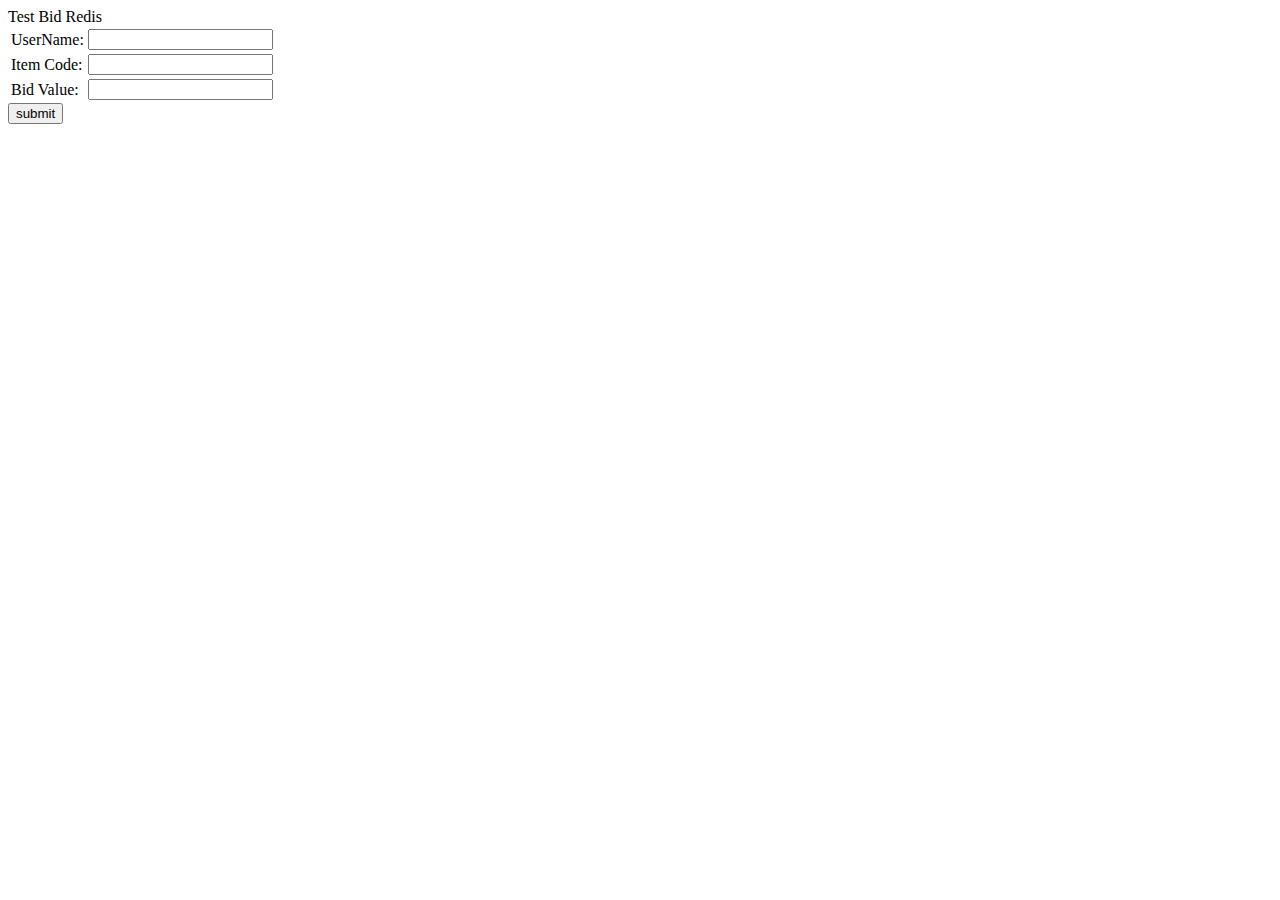
==== AuctionWeb/web/TestPostRedis.html @ b8cac4e6 "Redis DAO Test POST HTML page for Redis" ====
<!DOCTYPE html>
<!--
To change this license header, choose License Headers in Project Properties.
To change this template file, choose Tools | Templates
and open the template in the editor.
-->
<html>
    <head>
        <title>Test Bid</title>
        <meta charset="UTF-8">
        <meta name="viewport" content="width=device-width, initial-scale=1.0">
    </head>
    <body>
        <div>Test Bid Redis</div>
        <form action="wss/ws/bidRedis" method="post">
            <table>                
                <tr> <td>UserName:</td>  <td><input type="text" name="userName" /></td> </tr>
                <tr> <td>Item Code:</td>  <td><input type="text" name="itemCode" /></td> </tr>
                <tr> <td>Bid Value:</td>  <td><input type="text" name="value" /></td> </tr>
            </table>

            <input type="submit" value="submit"/>
        </form>
    </body>
</html>
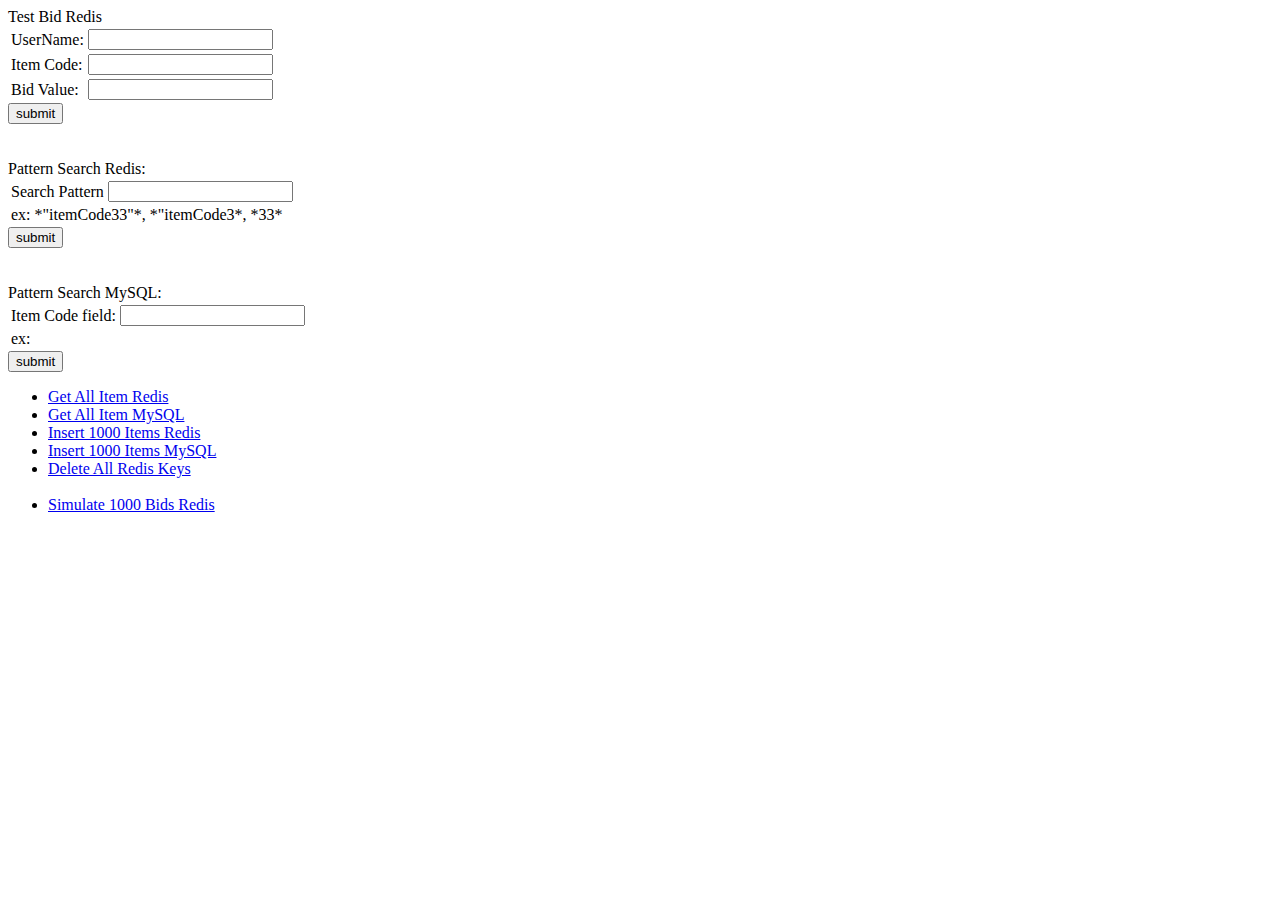
==== commit cbe2f4b6: "Test HTML page modified" ====
--- a/AuctionWeb/web/TestPostRedis.html
+++ b/AuctionWeb/web/TestPostRedis.html
@@ -21,5 +21,37 @@
 
             <input type="submit" value="submit"/>
         </form>
+        <br/><br/>
+        <div>Pattern Search Redis:</div>
+         <form action="wss/ws/search" method="post">
+            <table>                
+                <tr> <td>Search Pattern</td>  <td><input type="text" name="pattern" /></td> </tr>
+                <tr><td colspan="2"> ex: *"itemCode33"*, *"itemCode3*, *33*</td></tr>
+            </table>
+
+            <input type="submit" value="submit"/>
+        </form>
+        <br/><br/>
+        <div>Pattern Search MySQL: </div>
+         <form action="wss/ws/searchMySQL" method="post">
+            <table>                           
+                <tr> <td>Item Code field:</td>  <td><input type="text" name="itemCode" /></td> </tr>
+                <tr><td colspan="2"> ex: </td></tr>
+            </table>
+
+            <input type="submit" value="submit"/>
+        </form>
+        
+    <ul>
+        <li><a href="wss/ws/getAllItemsRedis">Get All Item Redis</a> </li>
+        <li><a href="wss/ws/items">Get All Item MySQL</a> </li>
+        <li><a href="wss/ws/createItemsRedis">Insert 1000 Items Redis </a> </li>
+        <li><a href="wss/ws/createItemsMySQL">Insert 1000 Items MySQL</a> </li>
+        <li><a href="wss/ws/clearRedis">Delete All Redis Keys</a> </li>
+        <br/>
+        <li><a href="wss/ws/simulateBids">Simulate 1000 Bids Redis </a> </li>
+    </ul>
+        
+        
     </body>
 </html>
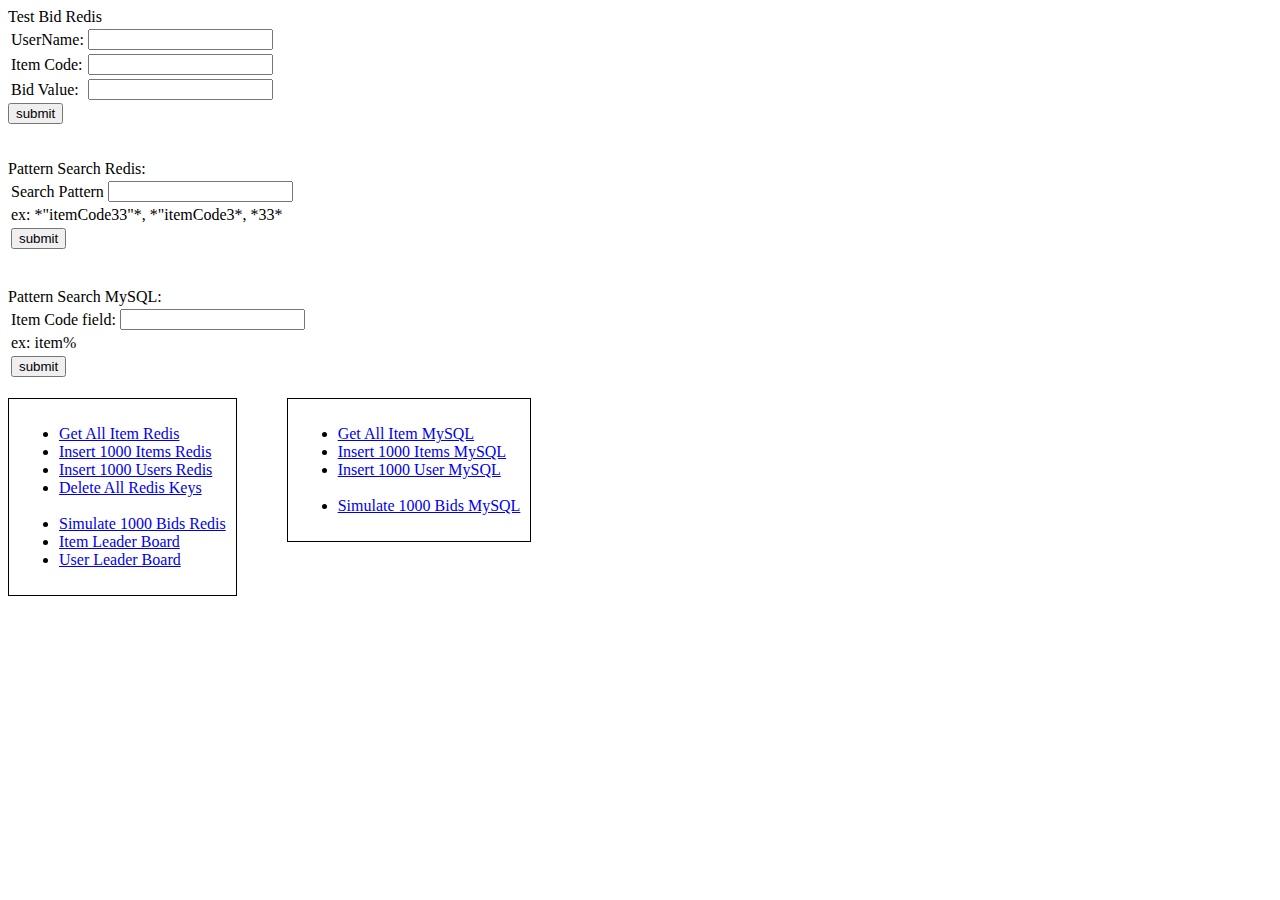
==== commit c3abaa09: "Changes" ====
--- a/AuctionWeb/web/TestPostRedis.html
+++ b/AuctionWeb/web/TestPostRedis.html
@@ -23,35 +23,65 @@
         </form>
         <br/><br/>
         <div>Pattern Search Redis:</div>
-         <form action="wss/ws/search" method="post">
+        <form action="wss/ws/search" method="post">
             <table>                
                 <tr> <td>Search Pattern</td>  <td><input type="text" name="pattern" /></td> </tr>
                 <tr><td colspan="2"> ex: *"itemCode33"*, *"itemCode3*, *33*</td></tr>
+                <tr><td colspan="2"><input type="submit" value="submit"/></td></tr>
             </table>
 
-            <input type="submit" value="submit"/>
+
         </form>
         <br/><br/>
         <div>Pattern Search MySQL: </div>
-         <form action="wss/ws/searchMySQL" method="post">
+        <form action="wss/ws/searchMySQL" method="post">
             <table>                           
                 <tr> <td>Item Code field:</td>  <td><input type="text" name="itemCode" /></td> </tr>
-                <tr><td colspan="2"> ex: </td></tr>
-            </table>
+                <tr><td colspan="2" > ex: item% </td></tr>
+                <tr><td colspan="2"  > <input type="submit" value="submit"/> </td></tr>
+            </table>           
+        </form>
+        <br/>
 
-            <input type="submit" value="submit"/>
-        </form>
-        
-    <ul>
-        <li><a href="wss/ws/getAllItemsRedis">Get All Item Redis</a> </li>
-        <li><a href="wss/ws/items">Get All Item MySQL</a> </li>
-        <li><a href="wss/ws/createItemsRedis">Insert 1000 Items Redis </a> </li>
-        <li><a href="wss/ws/createItemsMySQL">Insert 1000 Items MySQL</a> </li>
-        <li><a href="wss/ws/clearRedis">Delete All Redis Keys</a> </li>
-        <br/>
-        <li><a href="wss/ws/simulateBids">Simulate 1000 Bids Redis </a> </li>
-    </ul>
-        
-        
+
+        <div style="float:left; border: 1px solid black;padding:10px"> 
+            
+            <ul>
+                <li><a href="wss/ws/getAllItemsRedis">Get All Item Redis</a> </li>
+                
+                <li><a href="wss/ws/createItemsRedis">Insert 1000 Items Redis </a> </li>
+                <li><a href="wss/ws/createUsersRedis">Insert 1000 Users Redis </a> </li>
+                
+                <li><a href="wss/ws/clearRedis">Delete All Redis Keys</a> </li>
+                <br/>
+                <li><a href="wss/ws/simulateBidsRedis">Simulate 1000 Bids Redis </a> </li>
+                
+
+                <li><a href="wss/ws/getLBoardItems">Item Leader Board </a> </li>
+                <li><a href="wss/ws/getLBoardUsers">User Leader Board </a> </li>
+
+            </ul>
+        </div>
+
+
+        <div style="float:left; border: 1px solid black; margin-left:50px;padding:10px">
+            <ul >
+                
+                <li><a href="wss/ws/items">Get All Item MySQL</a> </li>
+                
+                <li><a href="wss/ws/createItemsMySQL">Insert 1000 Items MySQL</a> </li>
+                <li><a href="wss/ws/createUsersMySQL">Insert 1000 User MySQL</a> </li>
+                
+                <br/>
+                
+                <li><a href="wss/ws/simulateBidsMySQL">Simulate 1000 Bids MySQL </a> </li>
+
+                
+                
+
+            </ul>
+        </div>
+
+
     </body>
 </html>
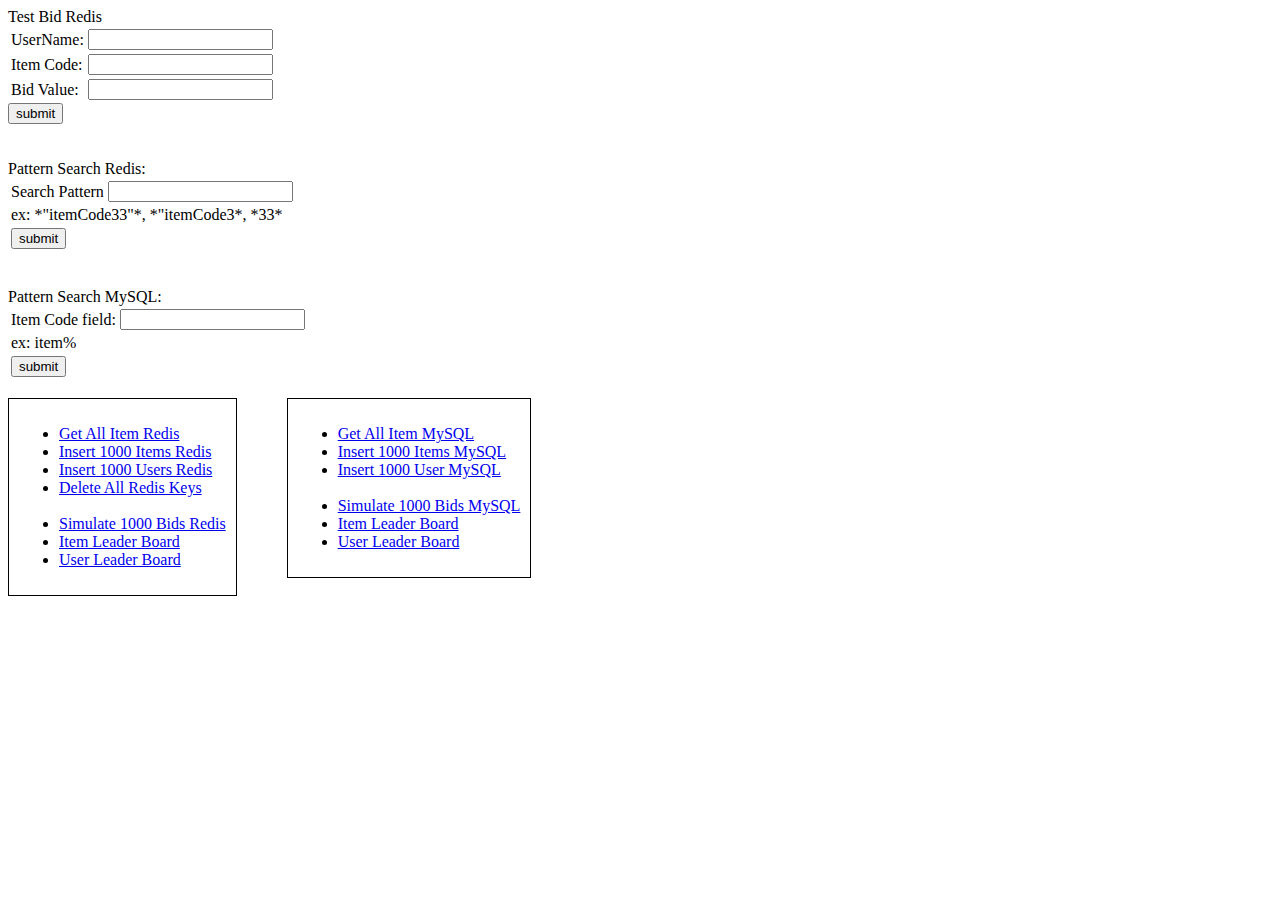
==== commit fff2fe32: "LeaderBoards MySQL" ====
--- a/AuctionWeb/web/TestPostRedis.html
+++ b/AuctionWeb/web/TestPostRedis.html
@@ -57,8 +57,8 @@
                 <li><a href="wss/ws/simulateBidsRedis">Simulate 1000 Bids Redis </a> </li>
                 
 
-                <li><a href="wss/ws/getLBoardItems">Item Leader Board </a> </li>
-                <li><a href="wss/ws/getLBoardUsers">User Leader Board </a> </li>
+                <li><a href="wss/ws/getLBoardItemsRedis">Item Leader Board </a> </li>
+                <li><a href="wss/ws/getLBoardUsersRedis">User Leader Board </a> </li>
 
             </ul>
         </div>
@@ -76,7 +76,8 @@
                 
                 <li><a href="wss/ws/simulateBidsMySQL">Simulate 1000 Bids MySQL </a> </li>
 
-                
+                <li><a href="wss/ws/getLBoardItemsMySQL">Item Leader Board </a> </li>
+                <li><a href="wss/ws/getLBoardUsersMySQL">User Leader Board </a> </li>
                 
 
             </ul>
